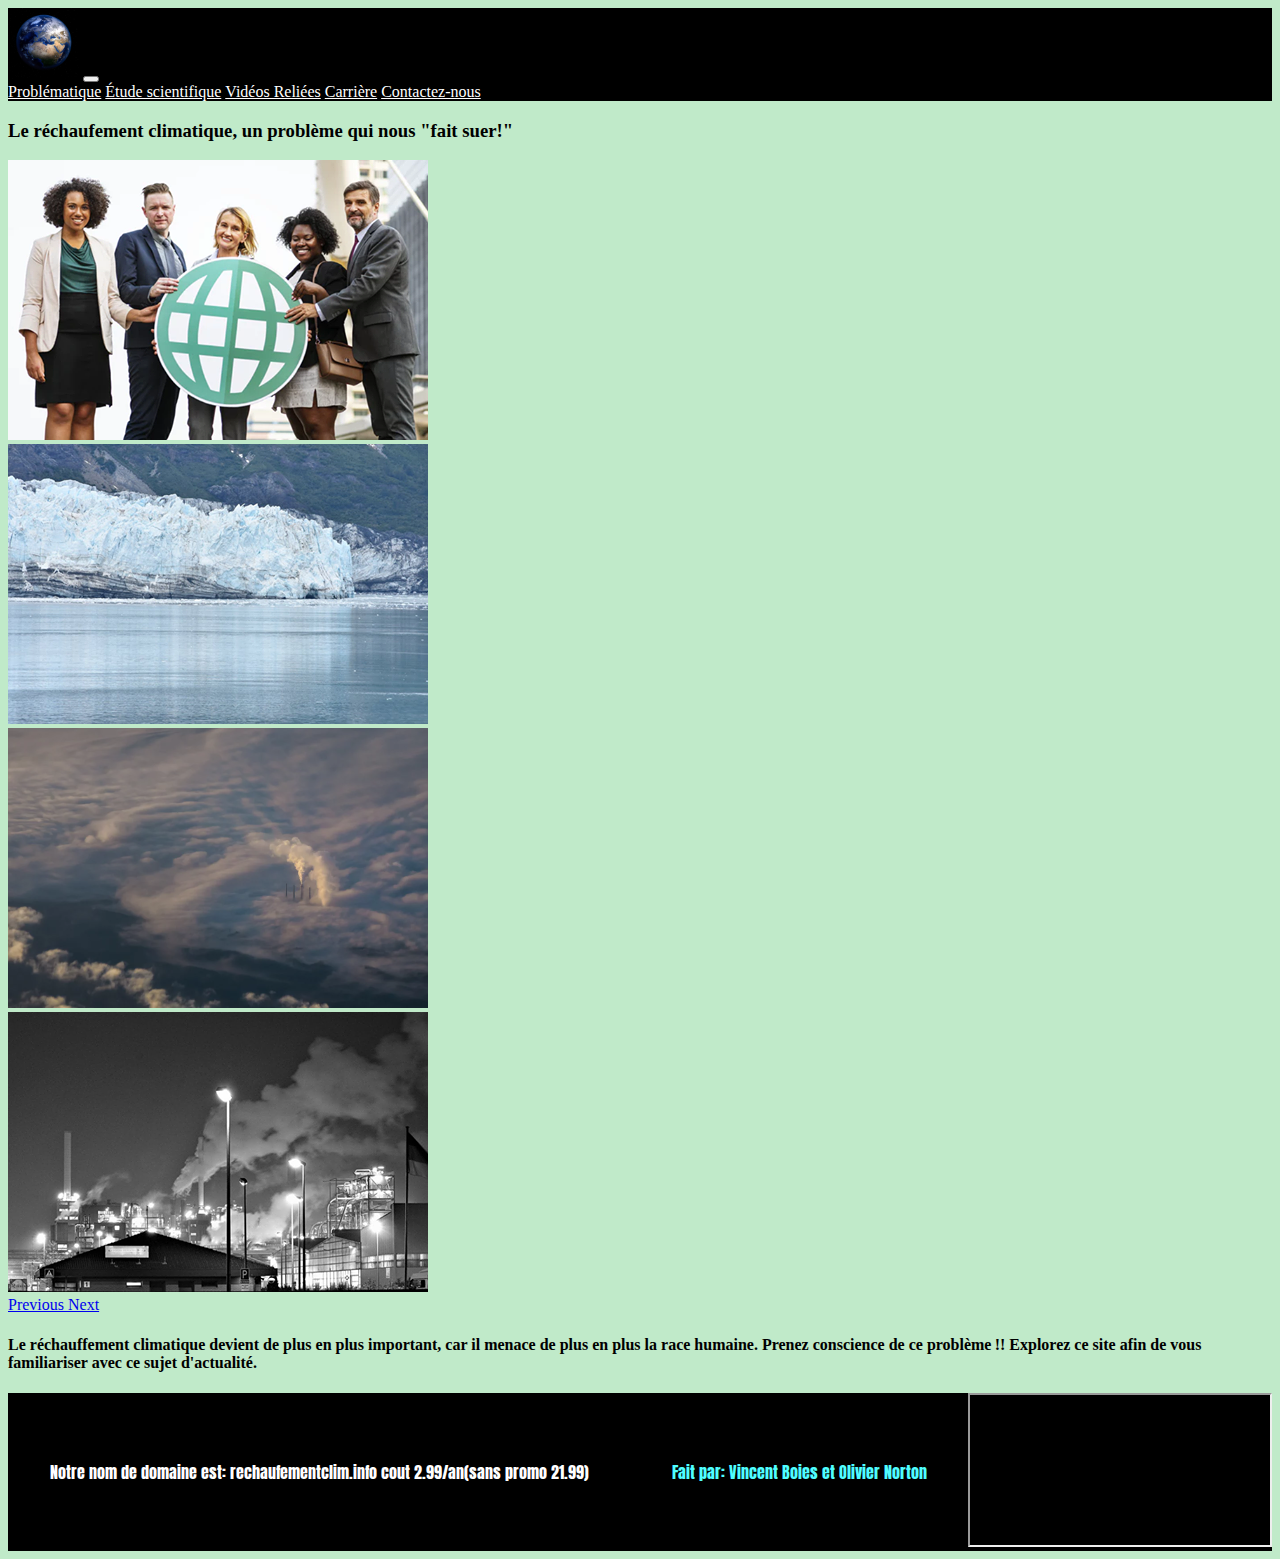
==== site v2/index.html @ b0a38d60 "Add files via upload" ====
<!doctype html>
<html lang="fr">


<head>
  <title>rechaufementclim.info</title>
  <meta charset="utf-8">
  <meta name="viewport" content="width=device-width, initial-scale=1">
  <link rel="stylesheet" href="https://stackpath.bootstrapcdn.com/bootstrap/4.1.3/css/bootstrap.min.css" integrity="sha384-MCw98/SFnGE8fJT3GXwEOngsV7Zt27NXFoaoApmYm81iuXoPkFOJwJ8ERdknLPMO" crossorigin="anonymous">
  <script src="https://code.jquery.com/jquery-3.3.1.slim.min.js" integrity="sha384-q8i/X+965DzO0rT7abK41JStQIAqVgRVzpbzo5smXKp4YfRvH+8abtTE1Pi6jizo" crossorigin="anonymous"></script>
<script src="https://cdnjs.cloudflare.com/ajax/libs/popper.js/1.14.3/umd/popper.min.js" integrity="sha384-ZMP7rVo3mIykV+2+9J3UJ46jBk0WLaUAdn689aCwoqbBJiSnjAK/l8WvCWPIPm49" crossorigin="anonymous"></script>
<script src="https://stackpath.bootstrapcdn.com/bootstrap/4.1.3/js/bootstrap.min.js" integrity="sha384-ChfqqxuZUCnJSK3+MXmPNIyE6ZbWh2IMqE241rYiqJxyMiZ6OW/JmZQ5stwEULTy" crossorigin="anonymous"></script>
  <link rel="stylesheet" href="css/style1.css">
  <link href="https://fonts.googleapis.com/css?family=Anton" rel="stylesheet">
</head>

  <body>
    <nav class="navbar navbar-expand-lg navbar-light bg-light">
            <div class="navbar-header">
              <a class="navbar-brand" href="index.html" id="123"><img src="images/terre.jpeg" alt="faut chaud" id="terre"></a>

        <button class="navbar-toggler" type="button" data-toggle="collapse" data-target="#navbarNavAltMarkup" aria-controls="navbarNavAltMarkup" aria-expanded="false" aria-label="Toggle navigation">
          <span class="navbar-toggler-icon"></span>
        </button>
        <div class="collapse navbar-collapse" id="navbarNavAltMarkup">
          <div class="navbar-nav">
            <a class="nav-item nav-link" href="prob.html">Problématique</a>
            <a class="nav-item nav-link" href="etude.html">Étude scientifique</a>
            <a class="nav-item nav-link " href="video_rechaufement_clim.html">Vidéos Reliées</a>
            <a class="nav-item nav-link " href="carriere.html">Carrière</a>
            <a class="nav-item nav-link " href="contact.html">Contactez-nous</a>
          </div>
        </div>
      </div>
    </nav>



      <div class="container">
        <h3>Le réchaufement climatique, un problème qui nous "fait suer!"</h3>

        <div id="carouselExampleIndicators" class="carousel slide" data-ride="carousel">
            <ol class="carousel-indicators">
              <li data-target="#carouselExampleIndicators" data-slide-to="0" class="active"></li>
              <li data-target="#carouselExampleIndicators" data-slide-to="1"></li>
              <li data-target="#carouselExampleIndicators" data-slide-to="2"></li>
              <li data-target="#carouselExampleIndicators" data-slide-to="3"></li>
            </ol>
            <div class="carousel-inner">
              <div class="carousel-item active">
                <img class="d-block w-100" src="images/aceuil.png" alt="First slide">
              </div>
              <div class="carousel-item">
                <img class="d-block w-100" src="images/glacier.png" alt="Third slide">
              </div>
              <div class="carousel-item">
                <img class="d-block w-100" src="images/cheminer.png" alt="Second slide">
              </div>
              <div class="carousel-item">
                <img class="d-block w-100" src="images/ville.png" alt="Third slide">
              </div>
            </div>
            <a class="carousel-control-prev" href="#carouselExampleIndicators" role="button" data-slide="prev">
              <span class="carousel-control-prev-icon" aria-hidden="true"></span>
              <span class="sr-only">Previous</span>
            </a>
            <a class="carousel-control-next" href="#carouselExampleIndicators" role="button" data-slide="next">
              <span class="carousel-control-next-icon" aria-hidden="true"></span>
              <span class="sr-only">Next</span>
            </a>
          </div>
      </div>
      <h4>
        Le réchauffement climatique devient de plus en plus important, car il menace de plus en plus la race humaine. Prenez conscience de ce problème !! Explorez ce site afin de vous familiariser avec ce sujet d'actualité.

      </h4>

      <div>
        <footer>
          <div id="conteneur">
              <div class="element"><p>Notre nom de domaine est: rechaufementclim.info cout 2.99/an(sans promo 21.99)</p></div>
              <div class="element"><p id="par">Fait par: Vincent Boies et Olivier Norton</p></div>
              <div class="elementface"><iframe src="https://www.facebook.com/plugins/likebox.php?href=https%3A%2F%2Fwww.facebook.com/LaVeriteSurLaSante/" >
              </iframe></div>
          </div>
        </footer>
      </div>
      <div>
      <!-- Global site tag (gtag.js) - Google Analytics -->
      <script async src="https://www.googletagmanager.com/gtag/js?id=UA-125385531-1"></script>
      <script>
      window.dataLayer = window.dataLayer || [];
      function gtag(){dataLayer.push(arguments);}
      gtag('js', new Date());
      gtag('config', 'UA-125385531-1');
      </script>
    </div>
  </body>
---- site v2/css/style1.css ----
body {background-color:#15b03745;}
a.selecteur{
  font-family: Bodoni MT Black ;
text-align: right;}
a{font-family: Arial ;
font-family: fantasy;}
img#terre{
width: 71px;
height: 71px;}
div.container-fluid {
  margin-right: 10px;
  margin-left: auto;
  padding-left: 15em;
  padding-right: 10px;
}
a:hover{color: #ff009f !important}
a#activenow{border-bottom: 1px solid #1f2126;
background-color: #ff009f}
#par:hover{    width: 100px;
    height: 100px;
    background: red;
    -webkit-transition: width 2s; /* Safari */
    transition: width 2s;}
#graphique{width: 1000px;
margin-left: 250px;
margin-right: auto;}
#cred{text-align: center;
}
#aride{width: 500px;
margin-left: 500px;}
#reference{color: blue;
}
#pouce{width: 400px;
height: 600px;
}
#reference:hover{color: blue!important;}
#prisedeconcience{text-align: center;}
.arct{margin-left: 500px;
margin-right: auto;}
#arc1{margin-left: 400px;
margin-right: auto;}
#temoi{background-color: pink;}
.vid{width: 500px;
height:507px;}
#form{margin-top: 150px;}
#imgarc{box-shadow: 8px 4px .5px #aaa;}
.bg-light{background-color: black !important;}
.navbar-light .navbar-nav .nav-link{text-align: center;
  color: white }
.navbar-light .navbar-toggler-icon {background-image: url(https://cdn-images-1.medium.com/max/1600/1*TlgXIboiNz2O--aCYYztBg.png);}
.navbar-form .input-group > .form-control {
  width: 100%;
  color: blue;
}
.navbar-inverse{
  background-color: #000;
}

.img-responsive,
.thumbnail > img,
.thumbnail a > img,
.carousel-inner > .item > img,
.carousel-inner > .item > a > img {
  display: block;
  width: 100%;
  height: auto;
}

/* carousel */
img#test{align-self: center;
  width: auto;
height: auto;}
.carousel-inner {
  border-radius: 15px;
}

.carousel-caption {
  background-color: rgba(0,0,0,.1);
  position: absolute;
  left: 0;
  right: 0;
  bottom: 0;
  z-index: 10;
  padding: 0 0 10px 25px;
  color: #fff;
  text-align: left;
}

.carousel-indicators {
  position: absolute;
  bottom: 0;
  right: 0;
  left: 0;
  width: 100%;
  z-index: 15;
  margin: 0;
  padding: 0 25px 25px 0;
  text-align: right;
}

.carousel-control.left,
.carousel-control.right {
  background-image: none;
}



.section-white {
   padding: 10px 0;
}

.section-white {
  background-color: #bfe9c8;
  color: #555;
}

@media screen and (min-width: 768px) {

  .section-white {
     padding: 1.5em 0;
  }

}

@media screen and (min-width: 992px) {

  .container {
    max-width: 930px;
  }
  .element{margin: auto;
  border: 35em;
font-family: 'Anton', sans-serif;
color: white}
  #conteneur
  {
      display: flex;
  }
  footer{ position: sticky;
   bottom:0;
   width:100%;
   height:60px;
   background:#6cf;
    height: auto;
  background: black;}
  p#par{color: #4ffeff;}
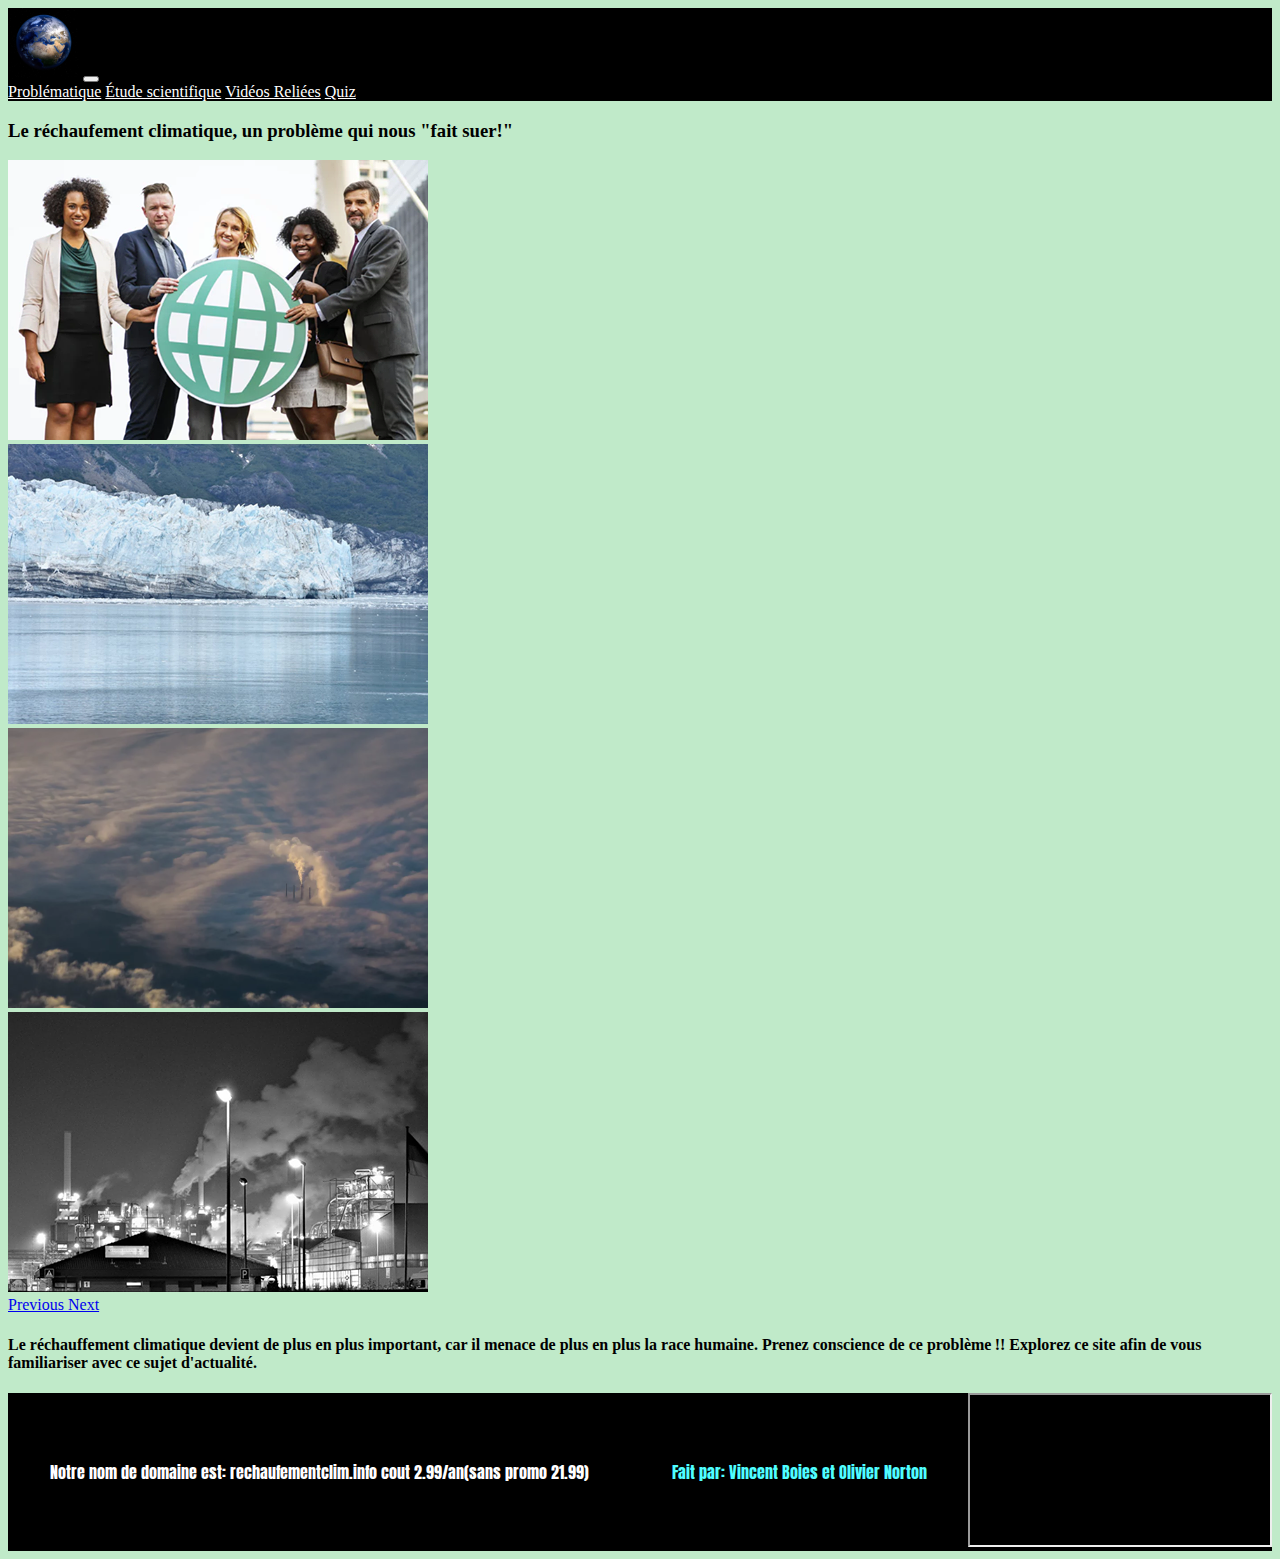
==== commit 68c7d0e5: "init v1 fait" ====
--- a/site v2/index.html
+++ b/site v2/index.html
@@ -27,8 +27,7 @@
             <a class="nav-item nav-link" href="prob.html">Problématique</a>
             <a class="nav-item nav-link" href="etude.html">Étude scientifique</a>
             <a class="nav-item nav-link " href="video_rechaufement_clim.html">Vidéos Reliées</a>
-            <a class="nav-item nav-link " href="carriere.html">Carrière</a>
-            <a class="nav-item nav-link " href="contact.html">Contactez-nous</a>
+            <a class="nav-item nav-link " href="quiz.html">Quiz</a>
           </div>
         </div>
       </div>
